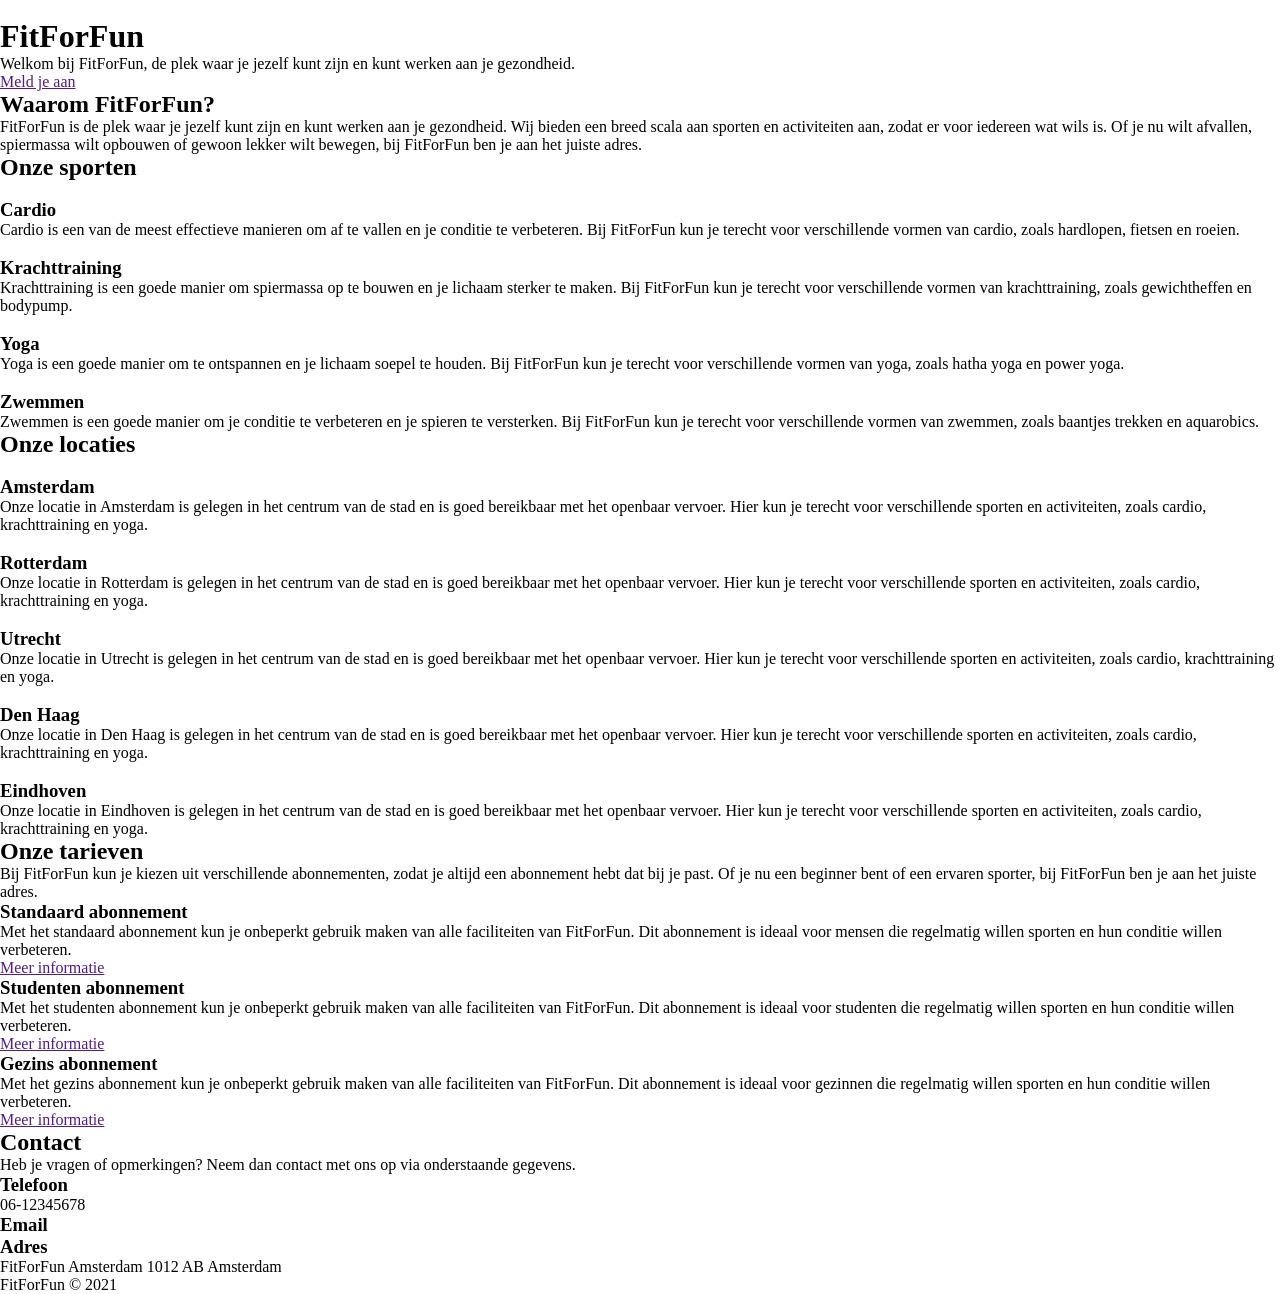
==== just css/homepage/index.html @ 6cddf113 "made sql script" ====
<!DOCTYPE html>
<html lang="nl">

<head>
    <meta charset="UTF-8">
    <meta name="viewport" content="width=device-width, initial-scale=1.0">
    <title>FitForFun</title>

    <link rel="stylesheet" href="style.css">
</head>

<body>
    <div class="cont">
        <nav>
            <a href="">
                <img src="" alt="">
            </a>
            <div>
                <a href=""></a>
                <a href=""></a>
                <a href=""></a>
                <a href=""></a>
            </div>
            <div>
                <!-- wrap inn a iff check -->
                <a href=""></a>
                <a href=""></a>
                <!-- only if logged in -->
                <a href=""></a>
            </div>
        </nav>
        <main>
            <header>
                <h1>FitForFun</h1>
                <p>Welkom bij FitForFun, de plek waar je jezelf kunt zijn en kunt werken aan je gezondheid.</p>
                <a href="">Meld je aan</a>
            </header>
            <section>
                <h2>Waarom FitForFun?</h2>
                <p>
                    FitForFun is de plek waar je jezelf kunt zijn en kunt werken aan je gezondheid.
                    Wij bieden een breed scala aan sporten en activiteiten aan, zodat er voor iedereen wat wils is. Of je nu
                    wilt afvallen,
                    spiermassa wilt opbouwen of gewoon lekker wilt bewegen, bij FitForFun ben je aan het juiste adres.
                </p>
            </section>
            <section>
                <h2>Onze sporten</h2>
                <div>
                    <img src="" alt="">
                    <h3>Cardio</h3>
                    <p>
                        Cardio is een van de meest effectieve manieren om af te vallen en je conditie te verbeteren.
                        Bij FitForFun kun je terecht voor verschillende vormen van cardio, zoals hardlopen, fietsen en
                        roeien.
                    </p>
                </div>
                <div>
                    <img src="" alt="">
                    <h3>Krachttraining</h3>
                    <p>
                        Krachttraining is een goede manier om spiermassa op te bouwen en je lichaam sterker te maken.
                        Bij FitForFun kun je terecht voor verschillende vormen van krachttraining, zoals gewichtheffen en
                        bodypump.
                    </p>
                </div>
                <div>
                    <img src="" alt="">
                    <h3>Yoga</h3>
                    <p>
                        Yoga is een goede manier om te ontspannen en je lichaam soepel te houden.
                        Bij FitForFun kun je terecht voor verschillende vormen van yoga, zoals hatha yoga en power yoga.
                    </p>
                </div>
                <div>
                    <img src="" alt="">
                    <h3>Zwemmen</h3>
                    <p>
                        Zwemmen is een goede manier om je conditie te verbeteren en je spieren te versterken.
                        Bij FitForFun kun je terecht voor verschillende vormen van zwemmen, zoals baantjes trekken en
                        aquarobics.
                    </p>
                </div>
            </section>
            <section>
                <h2>Onze locaties</h2>
                <div>
                    <img src="" alt="">
                    <h3>Amsterdam</h3>
                    <p>
                        Onze locatie in Amsterdam is gelegen in het centrum van de stad en is goed bereikbaar met het
                        openbaar vervoer.
                        Hier kun je terecht voor verschillende sporten en activiteiten, zoals cardio, krachttraining en
                        yoga.
                    </p>
                </div>
                <div>
                    <img src="" alt="">
                    <h3>Rotterdam</h3>
                    <p>
                        Onze locatie in Rotterdam is gelegen in het centrum van de stad en is goed bereikbaar met het
                        openbaar vervoer.
                        Hier kun je terecht voor verschillende sporten en activiteiten, zoals cardio, krachttraining en
                        yoga.
                    </p>
                </div>
                <div>
                    <img src="" alt="">
                    <h3>Utrecht</h3>
                    <p>
                        Onze locatie in Utrecht is gelegen in het centrum van de stad en is goed bereikbaar met het openbaar
                        vervoer.
                        Hier kun je terecht voor verschillende sporten en activiteiten, zoals cardio, krachttraining en
                        yoga.
                    </p>
                </div>
                <div>
                    <img src="" alt="">
                    <h3>Den Haag</h3>
                    <p>
                        Onze locatie in Den Haag is gelegen in het centrum van de stad en is goed bereikbaar met het
                        openbaar vervoer.
                        Hier kun je terecht voor verschillende sporten en activiteiten, zoals cardio, krachttraining en
                        yoga.
                    </p>
                </div>
                <div>
                    <img src="" alt="">
                    <h3>Eindhoven</h3>
                    <p>
                        Onze locatie in Eindhoven is gelegen in het centrum van de stad en is goed bereikbaar met het
                        openbaar vervoer.
                        Hier kun je terecht voor verschillende sporten en activiteiten, zoals cardio, krachttraining en
                        yoga.
                    </p>
                </div>
            </section>
            <section>
                <h2>Onze tarieven</h2>
                <p>
                    Bij FitForFun kun je kiezen uit verschillende abonnementen, zodat je altijd een abonnement hebt dat bij
                    je past.
                    Of je nu een beginner bent of een ervaren sporter, bij FitForFun ben je aan het juiste adres.
                </p>
                <div>
                    <h3>Standaard abonnement</h3>
                    <p>
                        Met het standaard abonnement kun je onbeperkt gebruik maken van alle faciliteiten van FitForFun.
                        Dit abonnement is ideaal voor mensen die regelmatig willen sporten en hun conditie willen
                        verbeteren.
                    </p>
                    <a href="">Meer informatie</a>
                </div>
                <div>
                    <h3>Studenten abonnement</h3>
                    <p>
                        Met het studenten abonnement kun je onbeperkt gebruik maken van alle faciliteiten van FitForFun.
                        Dit abonnement is ideaal voor studenten die regelmatig willen sporten en hun conditie willen
                        verbeteren.
                    </p>
                    <a href="">Meer informatie</a>
                </div>
                <div>
                    <h3>Gezins abonnement</h3>
                    <p>
                        Met het gezins abonnement kun je onbeperkt gebruik maken van alle faciliteiten van FitForFun.
                        Dit abonnement is ideaal voor gezinnen die regelmatig willen sporten en hun conditie willen
                        verbeteren.
                    </p>
                    <a href="">Meer informatie</a>
                </div>
            </section>
            <section>
                <h2>Contact</h2>
                <p>
                    Heb je vragen of opmerkingen? Neem dan contact met ons op via onderstaande gegevens.
                </p>
                <div>
                    <h3>Telefoon</h3>
                    <p>06-12345678</p>
                </div>
                <div>
                    <h3>Email</h3>
                    <p>
                        <a href="">
                        </a>
                    </p>
                </div>
                <div>
                    <h3>Adres</h3>
                    <p>
                        FitForFun
                        Amsterdam
                        1012 AB Amsterdam
                    </p>
                </div>
            </section>
        </main>
        <footer>
            <p>FitForFun &copy; 2021</p>
        </footer>
    </div>
</body>

</html>
---- just css/homepage/style.css ----
*{
    margin: 0;
    padding: 0;
    box-sizing: border-box;
}

.cont
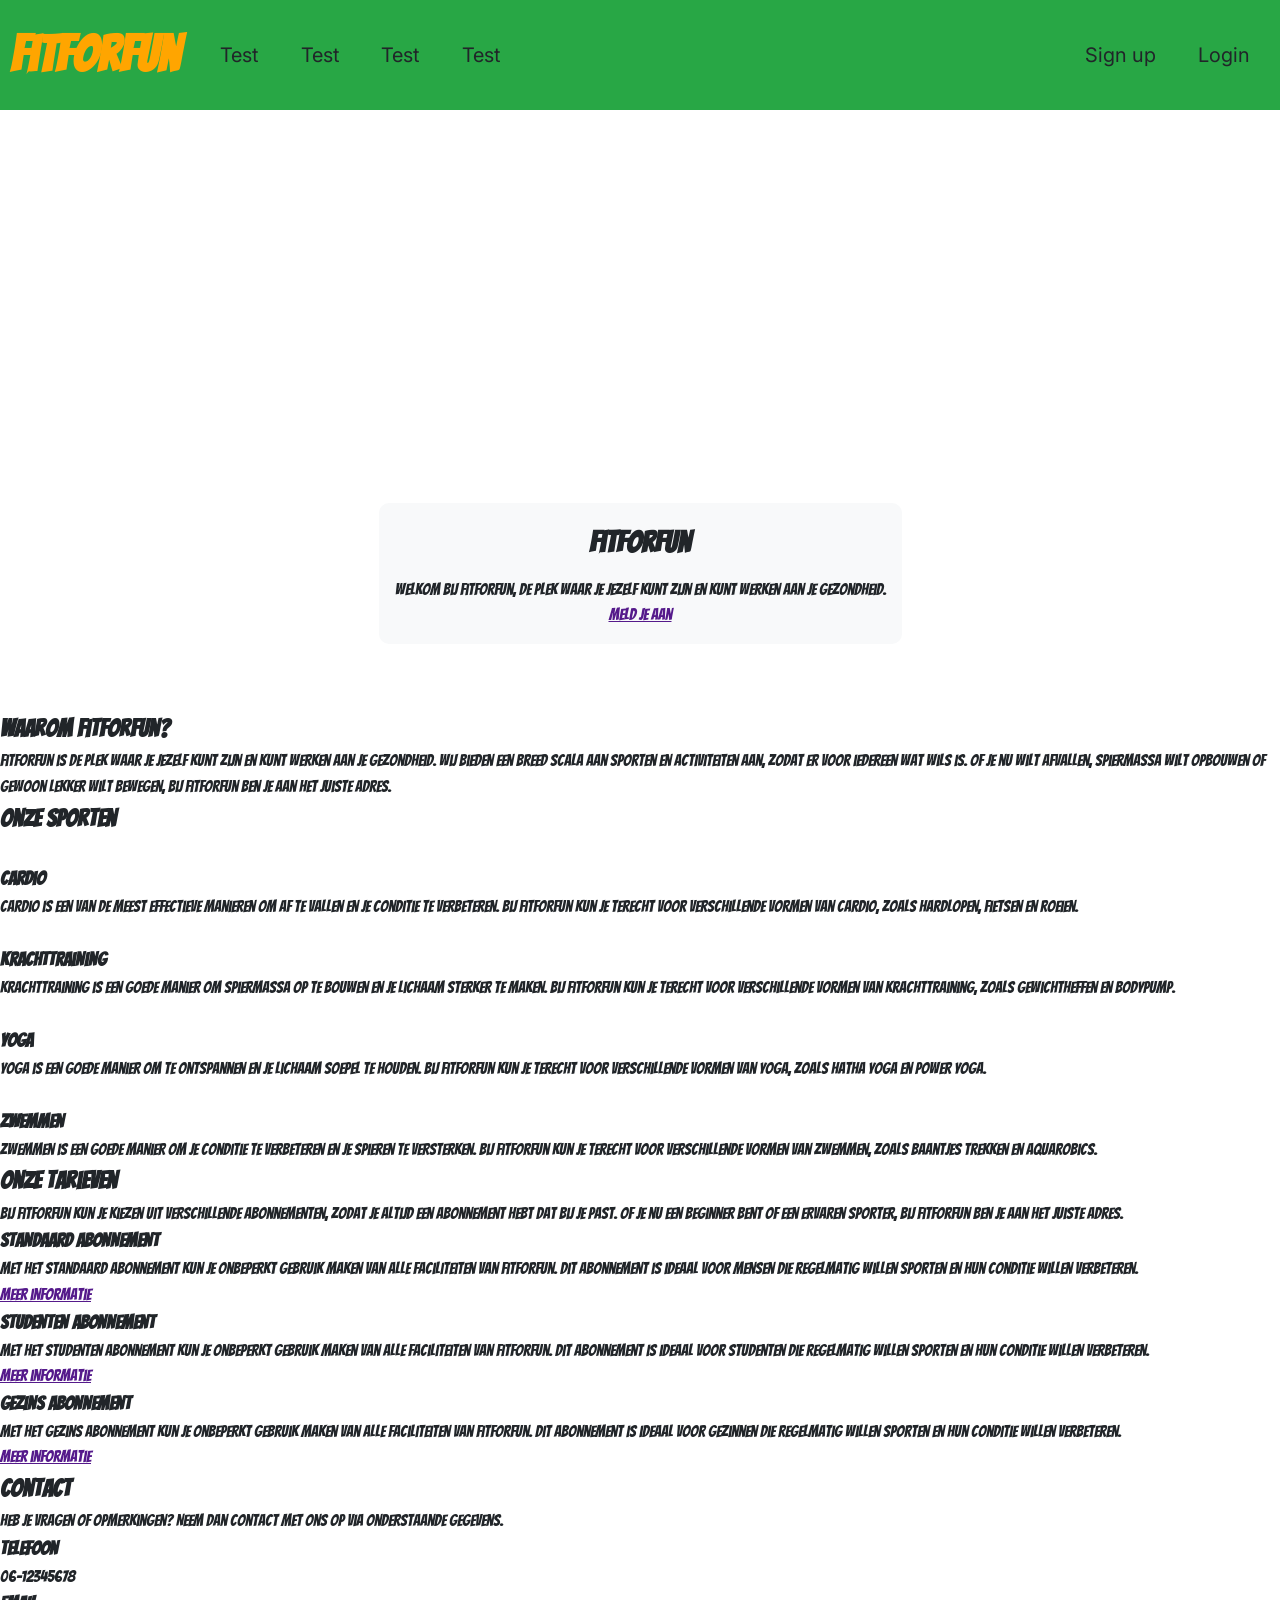
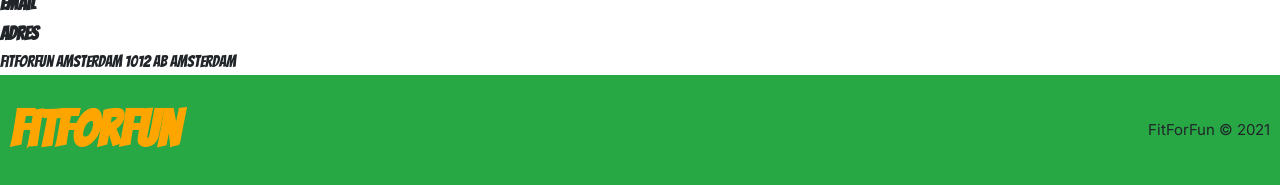
==== commit 04fbdff4: "html done+ made nav\footer css + started on the main css" ====
--- a/just css/homepage/index.html
+++ b/just css/homepage/index.html
@@ -6,34 +6,47 @@
     <meta name="viewport" content="width=device-width, initial-scale=1.0">
     <title>FitForFun</title>
 
-    <link rel="stylesheet" href="style.css">
+    <link rel="preconnect" href="https://fonts.googleapis.com">
+    <link rel="preconnect" href="https://fonts.gstatic.com" crossorigin>
+    <link href="https://fonts.googleapis.com/css2?family=Bangers&family=Inter:ital,opsz,wght@0,14..32,100..900;1,14..32,100..900&display=swap" rel="stylesheet">
+
+    <link rel="stylesheet" href="base.css">
+    <link rel="stylesheet" href="nav-footer.css">
+    <link rel="stylesheet" href="home.css">
 </head>
 
 <body>
     <div class="cont">
         <nav>
-            <a href="">
-                <img src="" alt="">
+            <a href="logo">
+                <h1 class="logo">FitForFun</h1>
             </a>
-            <div>
-                <a href=""></a>
-                <a href=""></a>
-                <a href=""></a>
-                <a href=""></a>
+            <div class="nav-links">
+                <a href="#">Test</a>
+                <a href="#">Test</a>
+                <a href="#">Test</a>
+                <a href="#">Test</a>
             </div>
-            <div>
+            <span></span>
+            <div class="nav-account">
                 <!-- wrap inn a iff check -->
-                <a href=""></a>
-                <a href=""></a>
+                <a href="">Sign up</a>
+                <a href="">Login</a>
                 <!-- only if logged in -->
-                <a href=""></a>
+                 <!-- dropdown? -->
+                <!-- <a href="#">
+                    <img src="https://placeholder.pics/svg/50" alt="">
+                    <h6>name</h6>
+                </a> -->
             </div>
         </nav>
         <main>
             <header>
-                <h1>FitForFun</h1>
-                <p>Welkom bij FitForFun, de plek waar je jezelf kunt zijn en kunt werken aan je gezondheid.</p>
-                <a href="">Meld je aan</a>
+                <div>
+                    <h1>FitForFun</h1>
+                    <p>Welkom bij FitForFun, de plek waar je jezelf kunt zijn en kunt werken aan je gezondheid.</p>
+                    <a href="">Meld je aan</a>
+                </div>
             </header>
             <section>
                 <h2>Waarom FitForFun?</h2>
@@ -79,59 +92,6 @@
                         Zwemmen is een goede manier om je conditie te verbeteren en je spieren te versterken.
                         Bij FitForFun kun je terecht voor verschillende vormen van zwemmen, zoals baantjes trekken en
                         aquarobics.
-                    </p>
-                </div>
-            </section>
-            <section>
-                <h2>Onze locaties</h2>
-                <div>
-                    <img src="" alt="">
-                    <h3>Amsterdam</h3>
-                    <p>
-                        Onze locatie in Amsterdam is gelegen in het centrum van de stad en is goed bereikbaar met het
-                        openbaar vervoer.
-                        Hier kun je terecht voor verschillende sporten en activiteiten, zoals cardio, krachttraining en
-                        yoga.
-                    </p>
-                </div>
-                <div>
-                    <img src="" alt="">
-                    <h3>Rotterdam</h3>
-                    <p>
-                        Onze locatie in Rotterdam is gelegen in het centrum van de stad en is goed bereikbaar met het
-                        openbaar vervoer.
-                        Hier kun je terecht voor verschillende sporten en activiteiten, zoals cardio, krachttraining en
-                        yoga.
-                    </p>
-                </div>
-                <div>
-                    <img src="" alt="">
-                    <h3>Utrecht</h3>
-                    <p>
-                        Onze locatie in Utrecht is gelegen in het centrum van de stad en is goed bereikbaar met het openbaar
-                        vervoer.
-                        Hier kun je terecht voor verschillende sporten en activiteiten, zoals cardio, krachttraining en
-                        yoga.
-                    </p>
-                </div>
-                <div>
-                    <img src="" alt="">
-                    <h3>Den Haag</h3>
-                    <p>
-                        Onze locatie in Den Haag is gelegen in het centrum van de stad en is goed bereikbaar met het
-                        openbaar vervoer.
-                        Hier kun je terecht voor verschillende sporten en activiteiten, zoals cardio, krachttraining en
-                        yoga.
-                    </p>
-                </div>
-                <div>
-                    <img src="" alt="">
-                    <h3>Eindhoven</h3>
-                    <p>
-                        Onze locatie in Eindhoven is gelegen in het centrum van de stad en is goed bereikbaar met het
-                        openbaar vervoer.
-                        Hier kun je terecht voor verschillende sporten en activiteiten, zoals cardio, krachttraining en
-                        yoga.
                     </p>
                 </div>
             </section>
@@ -197,6 +157,8 @@
             </section>
         </main>
         <footer>
+            <h1 class="logo">FitForFun</h1>
+            <span></span>
             <p>FitForFun &copy; 2021</p>
         </footer>
     </div>
--- a/just css/homepage/base.css
+++ b/just css/homepage/base.css
@@ -0,0 +1,56 @@
+*{
+    margin: 0;
+    padding: 0;
+    box-sizing: border-box;
+
+}
+
+:root{
+    --main-color:  #28A745;
+
+    --background-color: #FFFF;
+    --background-color-light: #F8F9FA;
+
+    --text-color: #212529;
+    --text-color-light: #495057;
+    --text-color-lighter: #6C757D;
+
+    --accent-color: #FFA500;
+    --accent-color-hover: #FFA500;
+
+    --card-back: #F5F5F5;
+    --card-back-hover: #E9ECEF;
+    --card-text: #212529;
+    --card-text-hover: #495057;
+    --card-border: #CED4DA;
+    --card-border-hover: #ADB5BD;
+    --card-shadow: 0 0 10px rgba(0, 0, 0, 0.1);
+}
+
+
+
+html{
+    font-size: 10px;
+    font-family: 'bangers', cursive;
+}
+
+
+body{
+    font-size: 1.6rem;
+    line-height: 1.6;
+    background-color: var(--background-color);
+    color: var(--text-color);
+    font-family: 'bangers', cursive;
+}
+
+span{
+    flex-grow: 1;
+}
+
+.container{
+    max-width: 100vw;
+    width: 90%;
+    min-height: 100vh;
+    margin: 0 auto;
+    /* overflow: hidden; */
+}
--- a/just css/homepage/nav-footer.css
+++ b/just css/homepage/nav-footer.css
@@ -0,0 +1,54 @@
+.logo{
+    font-family: 'bangers', cursive;
+    font-size: 5rem;
+    color: var(--accent-color);
+}
+
+nav{
+
+    display: flex;
+    justify-content: space-between;
+    align-items: center;
+    padding: 1.5rem 1rem;
+    gap: 2rem;
+    background-color: var(--main-color);
+}
+
+nav a{
+    text-decoration: none;
+    color: var(--text-color);
+    font-size: 2rem;
+}
+
+
+nav a h1:hover{
+    color: var(--accent-color-hover);
+}
+
+nav div{
+    font-family: 'inter', sans-serif;
+    display: flex;
+    align-items: center;
+    gap: .25rem;
+}
+
+nav .nav-links a, nav .nav-account a{
+    padding: 5px  20px;
+    text-align: end;
+}
+
+
+footer{
+    background-color: var(--main-color);
+    color: var(--text-color);
+    padding: 1.5rem 1rem;
+    font-family: 'inter', sans-serif;
+    display: flex;
+    align-items: center;
+    justify-content: center;
+}
+
+footer p{
+    text-align: center;
+    font-size: 1.5rem;
+}
--- a/just css/homepage/home.css
+++ b/just css/homepage/home.css
@@ -0,0 +1,23 @@
+header{
+    background-image: url('https://placeholder.pics/svg/300');
+    height: 600px;
+    color: var(text-color-light);
+    padding: 1em;
+    text-align: center;
+    display: flex;
+    flex-direction: column;
+    align-items: center;
+    justify-content: end;
+}
+
+header div{
+    background-color: var(--background-color-light);
+    padding: 1em;
+    margin-bottom: 5rem;
+    border-radius: 10px;
+}
+
+header div h1{
+    font-size: 3rem;
+    margin-bottom: 1rem;
+}
